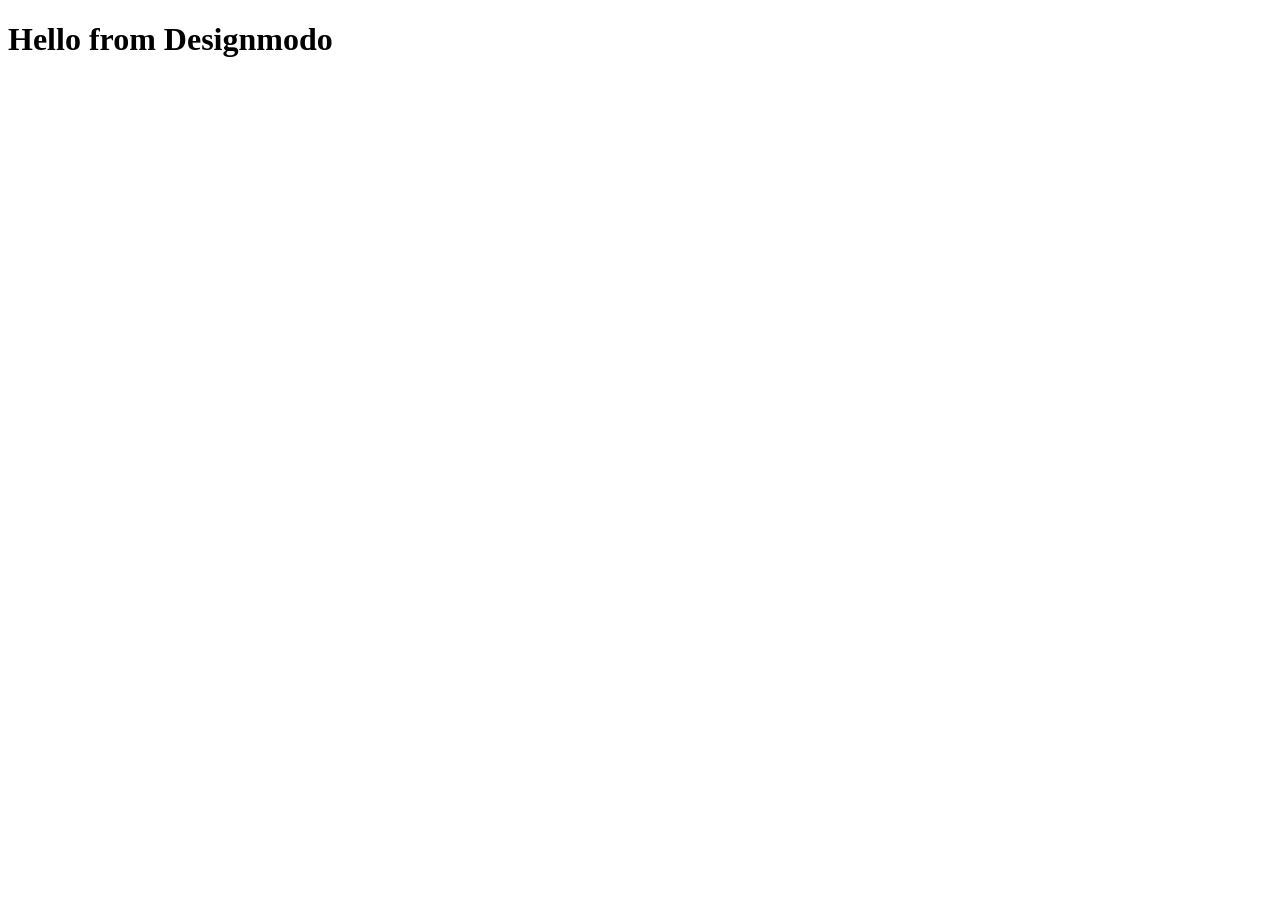
==== js/import.html @ 45cc834d "Add files via upload" ====
<!DOCTYPE html>
<html lang="en">
  <head>
    <meta charset="utf-8">
    <title>What are HTML imports and how do they work</title>
    <link rel="import" href="/intro.html">
  </head>
  <body>
    <h1>Hello from Designmodo</h1>
 
    <script>
      var link = document.querySelector('link[rel=import]');
      var content = link.import.querySelector('#intro-dm');
      document.body.appendChild(content.cloneNode(true));
    </script>
 
  </body>
</html>
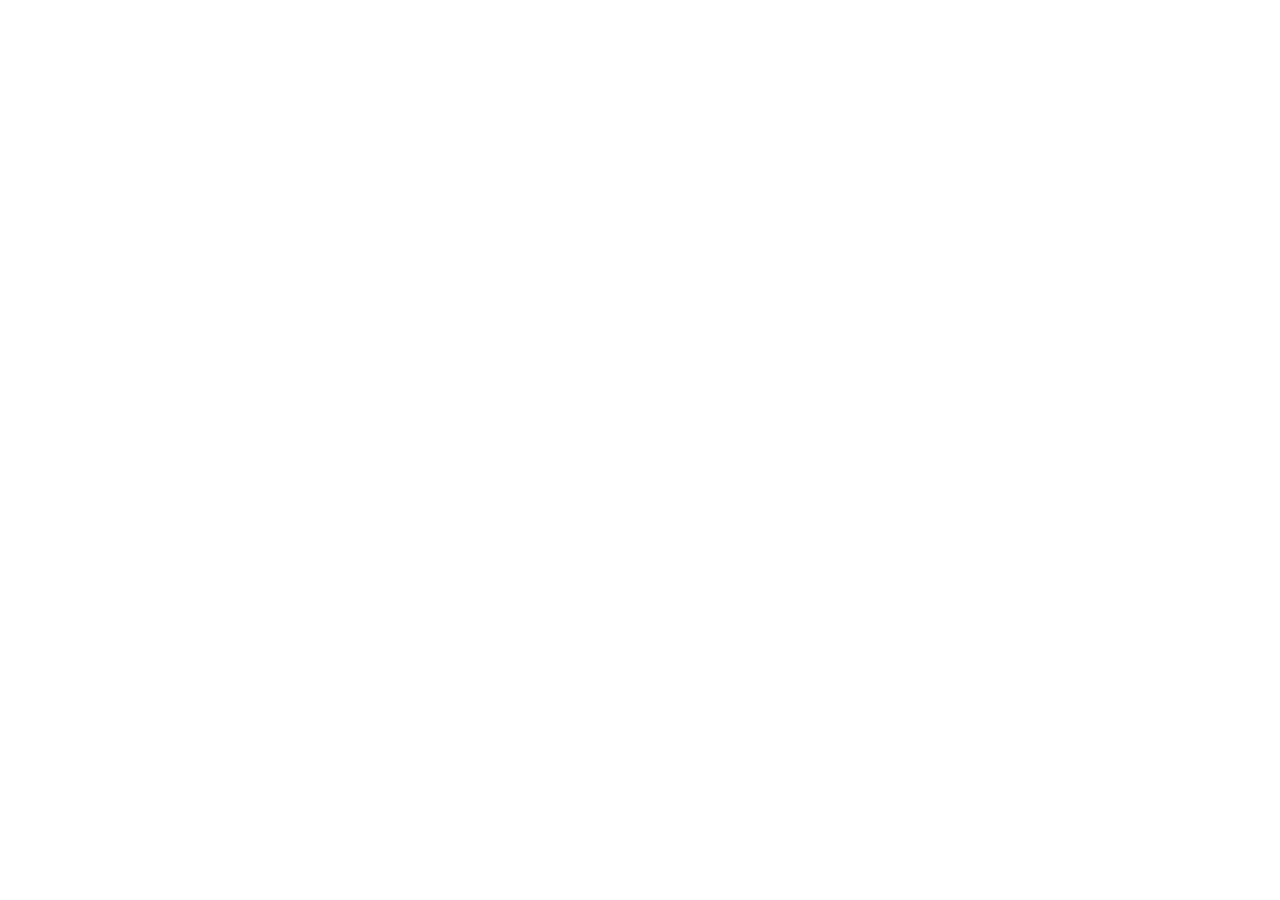
==== commit e318febb: "Update import.html" ====
--- a/js/import.html
+++ b/js/import.html
@@ -1,35 +1,29 @@
-<!DOCTYPE html>+<!DOCTYPE html>
+<html lang="en">
+<head>
+<title>Import html from file</title>
+   
+</head>
 
-<html lang="en">+<body>
 
-  <head> 
-    <meta charset="utf-8">+<script>
+  var xmlhttp = new XMLHttpRequest();
+  xmlhttp.onreadystatechange = function() {
 
-    <title>What are HTML imports and how do they work</title>+      if (this.readyState == 4 && this.status == 200) {
+         
+	      document.body.innerHTML+=this.responseText
+          
+     }
+  };
+  xmlhttp.open("GET", "http://vislouhi.000webhostapp.com/intro.php", true);
 
-    <link rel="import" href="/intro.html">-
-  </head>-
-  <body>-
-    <h1>Hello from Designmodo</h1>-
- -
-    <script>-
-      var link = document.querySelector('link[rel=import]');-
-      var content = link.import.querySelector('#intro-dm');-
-      document.body.appendChild(content.cloneNode(true));-
-    </script>-
- -
-  </body>-
-</html>+  xmlhttp.send();
+ 
+ 
+</script>
+    
+</body>
+</html>
